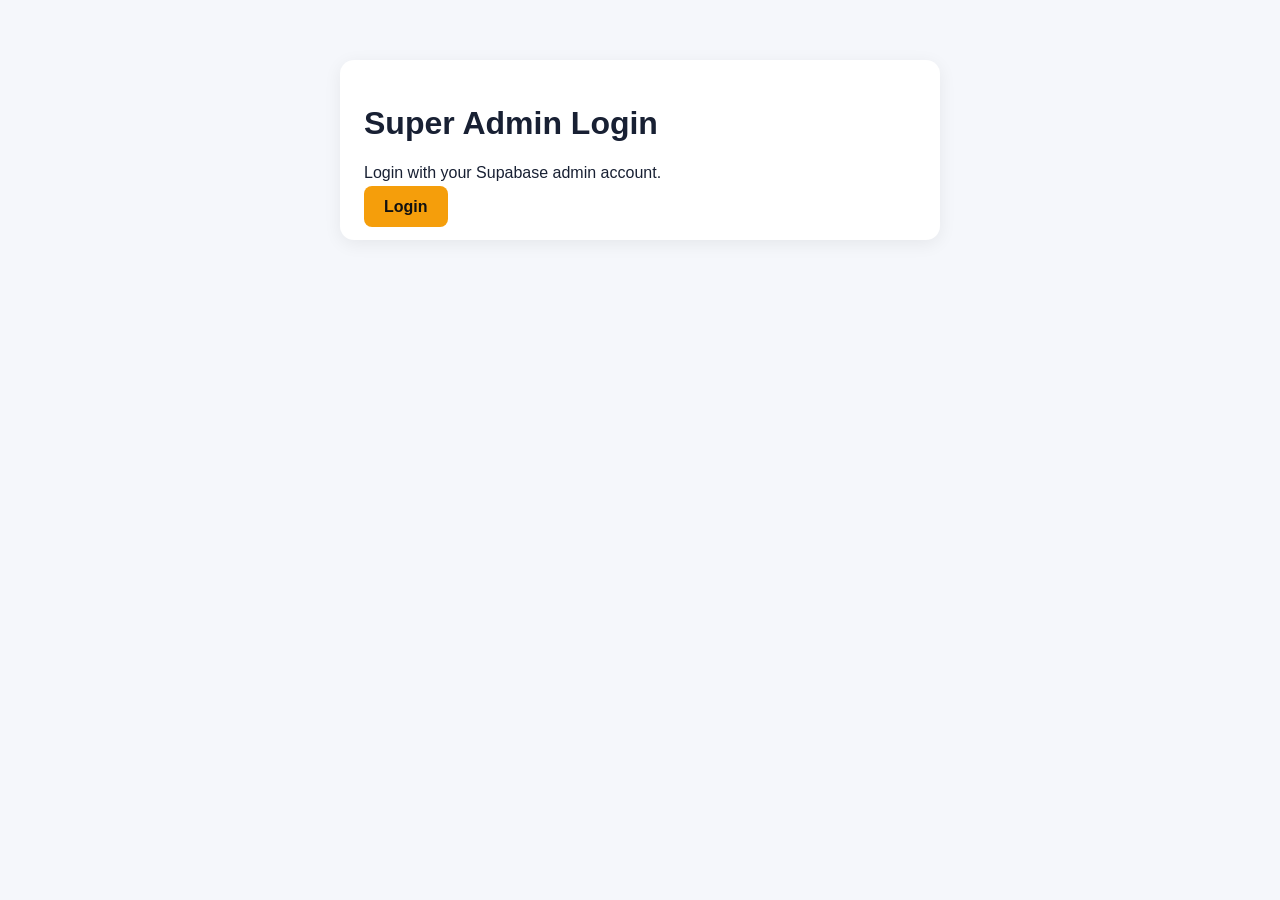
==== admin-login.html @ 6a1123cf "Add files via upload" ====
<!doctype html><html><head><meta charset="utf-8"><meta name="viewport" content="width=device-width,initial-scale=1"><title>Admin Login</title><link rel="stylesheet" href="assets/css/style.css"></head><body><main class="card"><h1>Super Admin Login</h1><p>Login with your Supabase admin account.</p><a class="btn" href="owner-login.html">Login</a></main></body></html>
---- assets/css/style.css ----
*{box-sizing:border-box}body{margin:0;font-family:Arial,sans-serif;background:#f5f7fb;color:#182033}header{display:flex;justify-content:space-between;align-items:center;padding:18px 7%;background:#13294b;color:white}.brand{font-size:24px;font-weight:700}nav a{color:white;text-decoration:none;margin:0 8px}.hero{text-align:center;padding:100px 20px;background:linear-gradient(135deg,#1d4ed8,#0f766e);color:white}.hero h1{font-size:42px}.btn,button{background:#f59e0b;color:#111;border:0;padding:12px 20px;border-radius:8px;text-decoration:none;font-weight:bold;cursor:pointer}.grid{display:grid;grid-template-columns:repeat(auto-fit,minmax(210px,1fr));gap:18px;padding:40px 7%}article,.card{background:white;border-radius:14px;padding:24px;box-shadow:0 4px 18px #0001}.card{max-width:600px;margin:60px auto}.card input,.card textarea,.card select{width:100%;padding:13px;margin:8px 0;border:1px solid #ccd3df;border-radius:8px}.card textarea{min-height:110px}.card button{width:100%;margin:8px 0}.dashboard{padding:40px 7%}.content{padding:40px 7%}footer{text-align:center;padding:30px;background:#13294b;color:white}@media(max-width:700px){header{flex-direction:column;gap:12px}.hero h1{font-size:30px}}
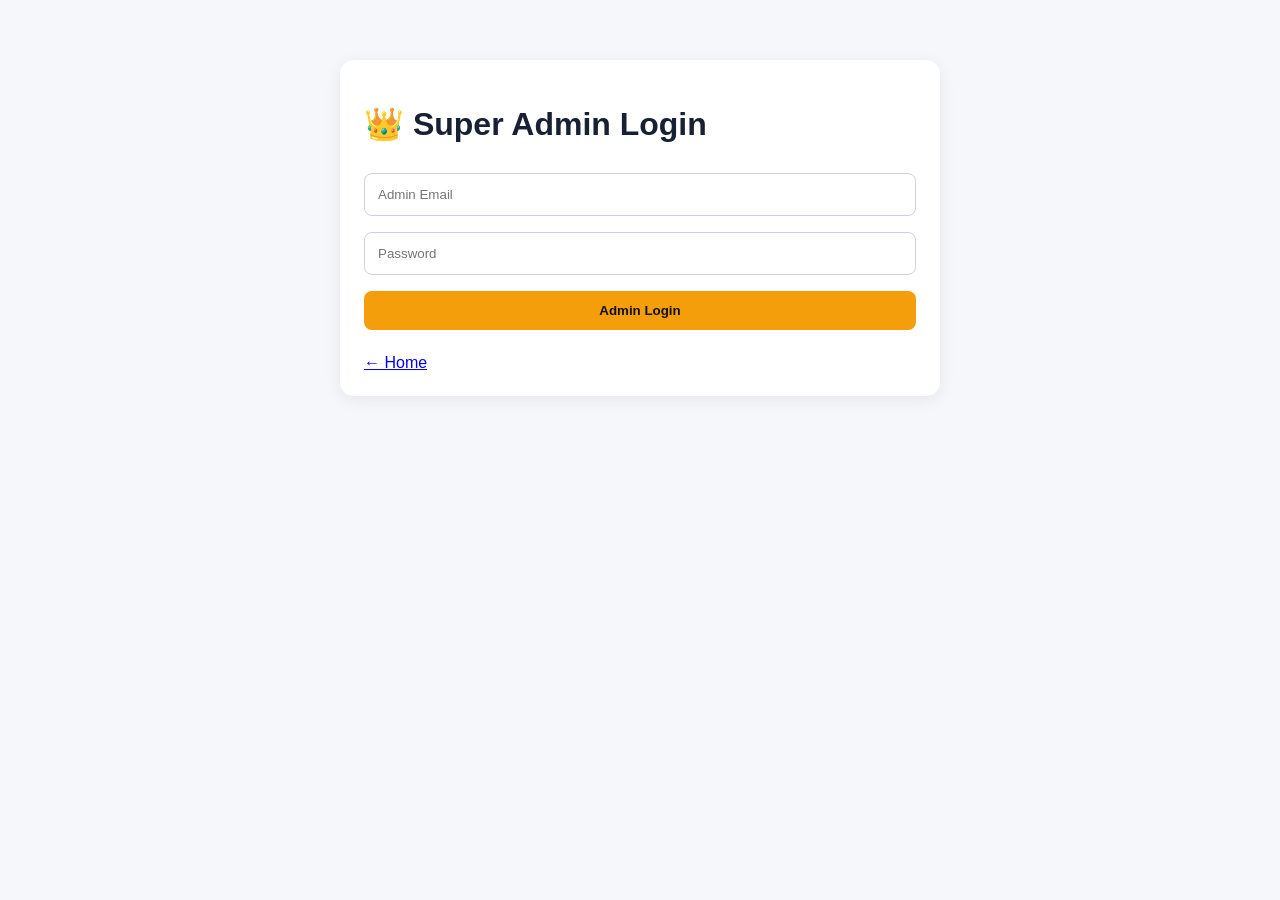
==== commit e6042418: "Add files via upload" ====
--- a/admin-login.html
+++ b/admin-login.html
@@ -1 +1,22 @@
-<!doctype html><html><head><meta charset="utf-8"><meta name="viewport" content="width=device-width,initial-scale=1"><title>Admin Login</title><link rel="stylesheet" href="assets/css/style.css"></head><body><main class="card"><h1>Super Admin Login</h1><p>Login with your Supabase admin account.</p><a class="btn" href="owner-login.html">Login</a></main></body></html>+<!doctype html>
+<html>
+<head>
+<meta charset="utf-8">
+<meta name="viewport" content="width=device-width,initial-scale=1">
+<title>EduSite Pro - Admin Login</title>
+<link rel="stylesheet" href="assets/css/style.css">
+</head>
+<body>
+<main class="card">
+<h1>👑 Super Admin Login</h1>
+<form id="loginForm">
+<input id="email" type="email" placeholder="Admin Email" required>
+<input id="password" type="password" placeholder="Password" required>
+<button type="submit">Admin Login</button>
+</form>
+<p id="msg"></p>
+<a href="index.html">← Home</a>
+</main>
+<script type="module" src="assets/js/admin-login.js"></script>
+</body>
+</html>
